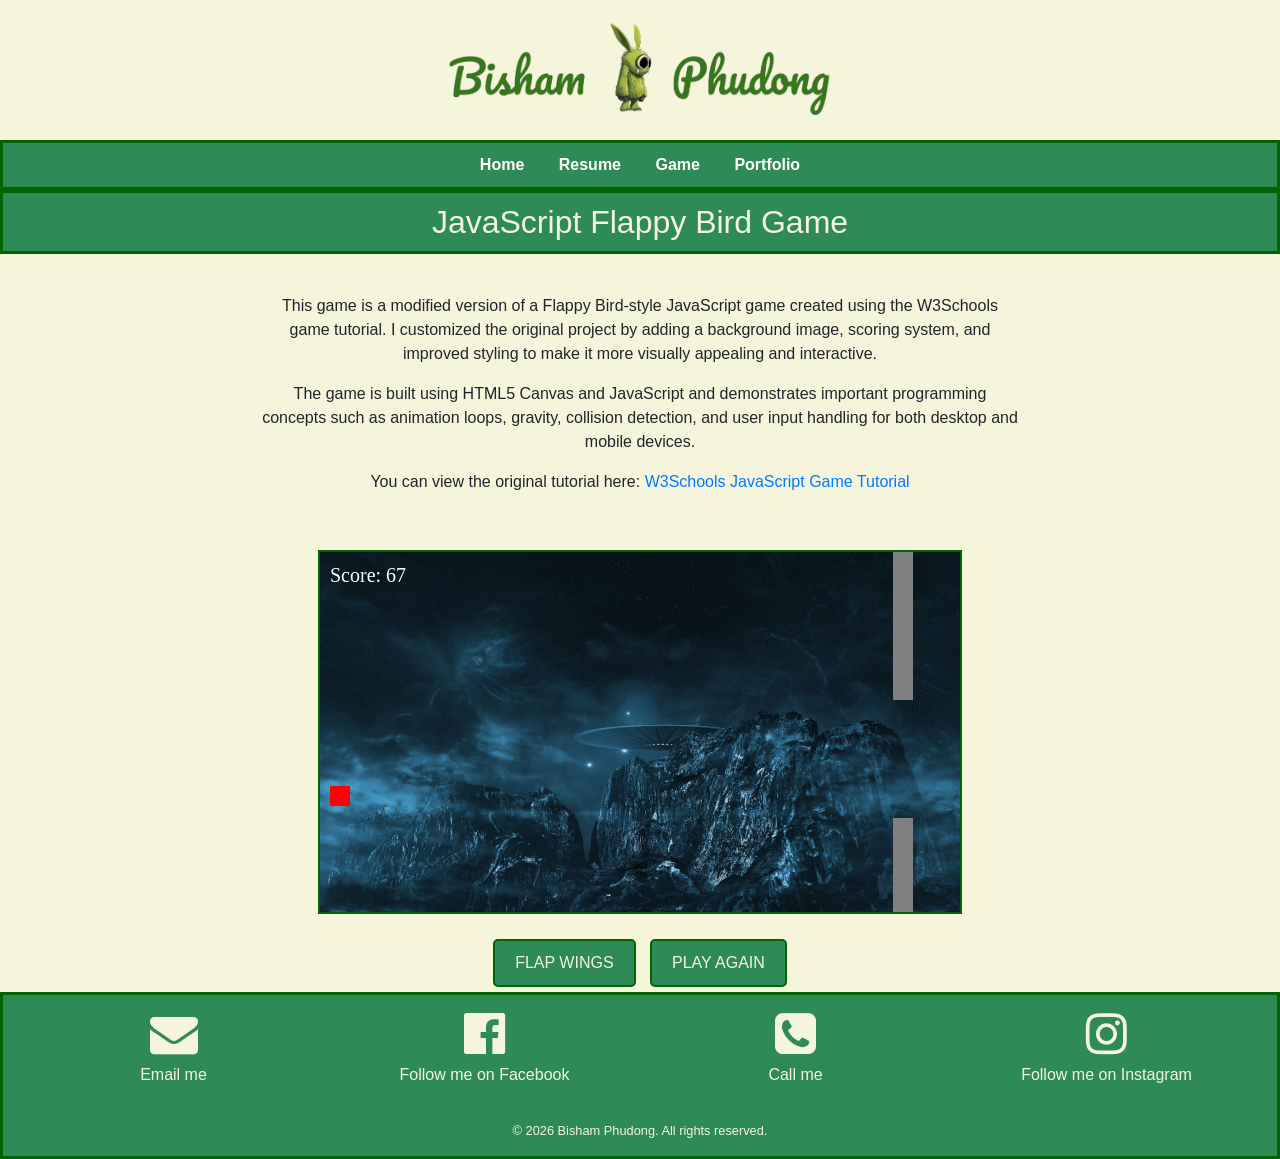
==== game.html @ cbcc02a0 "initial publish" ====
<!DOCTYPE html>
<html>
<head>
    <meta charset="utf-8">
    <meta name="viewport" content="width=device-width, initial-scale=1">

    <title>Game | Bisham Phudong Portfolio</title>

    <link rel="stylesheet" href="https://cdn.jsdelivr.net/npm/bootstrap@4.6.1/dist/css/bootstrap.min.css">
    <link rel="stylesheet" href="https://cdnjs.cloudflare.com/ajax/libs/font-awesome/4.7.0/css/font-awesome.min.css">

    <link rel="stylesheet" href="style.css">

    <style>
        canvas {
            border: 2px solid darkgreen;
            display: block;
            margin: 20px auto;
        }

        .game-controls {
            text-align: center;
            margin-top: 15px;
        }

        .myButton {
            background-color: seagreen;
            color: beige;
            border: 2px solid darkgreen;
            padding: 10px 20px;
            margin: 5px;
            font-size: 16px;
            cursor: pointer;
            border-radius: 5px;
        }

        .myButton:hover {
            background-color: darkgreen;
            color: white;
        }

        .mobile { display: none; }

        @media only screen and (max-width: 768px) {
            .desktop { display: none; }
            .mobile {
                display: block;
                touch-action: manipulation;
            }
        }

        /* ✅ CENTERED DESCRIPTION BOX */
        .game-description {
            max-width: 800px;
            margin: 20px auto;
            padding: 20px;
            text-align: center;
        }
    </style>
</head>

<body onload="startGame()">

<header>
    <img height="100" width="400" src="images/logo.png" alt="Logo">
</header>

<nav>
    <ul>
        <li><a href="index.html">Home</a></li>
        <li><a href="resume.html">Resume</a></li>
        <li><a href="game.html">Game</a></li>
        <li><a href="portfolio.html">Portfolio</a></li>
    </ul>
</nav>

<main>

<h2>JavaScript Flappy Bird Game</h2>

<!-- ✅ CENTERED DESCRIPTION -->
<div class="game-description">

    <p>
        This game is a modified version of a Flappy Bird-style JavaScript game created using the W3Schools game tutorial. I customized the original project by adding a background image, scoring system, and improved styling to make it more visually appealing and interactive.
    </p>

    <p>
        The game is built using HTML5 Canvas and JavaScript and demonstrates important programming concepts such as animation loops, gravity, collision detection, and user input handling for both desktop and mobile devices.
    </p>

    <p>
        You can view the original tutorial here:
        <a href="https://www.w3schools.com/graphics/game_intro.asp" target="_blank">
            W3Schools JavaScript Game Tutorial
        </a>
    </p>

</div>

<!-- GAME AREA -->
<div id="game"></div>

<!-- DESKTOP CONTROLS -->
<div class="game-controls desktop">
    <button class="myButton"
        onmousedown="accelerate(-0.2)"
        onmouseup="accelerate(0.05)">
        FLAP WINGS
    </button>

    <button class="myButton" onclick="location.reload()">
        PLAY AGAIN
    </button>
</div>

<!-- MOBILE CONTROLS -->
<div class="game-controls mobile">
    <button class="myButton"
        ontouchstart="accelerate(-0.2)"
        ontouchend="accelerate(0.05)">
        FLAP WINGS
    </button>

    <button class="myButton" onclick="location.reload()">
        PLAY AGAIN
    </button>
</div>

<script>
var myGamePiece;
var myObstacles = [];
var myScore;

var bgImage = new Image();
bgImage.src = "images/background.jpg";

var canvasWidth = 640;
var canvasHeight = 360;

if (window.innerWidth < 768) {
    canvasWidth = 300;
    canvasHeight = 300;
}

function startGame() {
    myGamePiece = new component(20, 20, "red", 10, 120);
    myGamePiece.gravity = 0.05;
    myScore = new component("20px", "Consolas", "white", 10, 30, "text");
    myGameArea.start();
}

var myGameArea = {
    canvas: document.createElement("canvas"),

    start: function () {
        this.canvas.width = canvasWidth;
        this.canvas.height = canvasHeight;

        this.context = this.canvas.getContext("2d");
        document.getElementById("game").appendChild(this.canvas);

        this.frameNo = 0;
        this.interval = setInterval(updateGameArea, 20);
    },

    clear: function () {
        this.context.drawImage(bgImage, 0, 0, this.canvas.width, this.canvas.height);
    }
}

function component(width, height, color, x, y, type) {
    this.type = type;
    this.width = width;
    this.height = height;
    this.x = x;
    this.y = y;
    this.gravity = 0;
    this.gravitySpeed = 0;

    this.update = function () {
        var ctx = myGameArea.context;

        if (this.type == "text") {
            ctx.font = this.width + " " + this.height;
            ctx.fillStyle = color;
            ctx.fillText(this.text, this.x, this.y);
        } else {
            ctx.fillStyle = color;
            ctx.fillRect(this.x, this.y, this.width, this.height);
        }
    }

    this.newPos = function () {
        this.gravitySpeed += this.gravity;
        this.y += this.gravitySpeed;
        this.hitBottom();
    }

    this.hitBottom = function () {
        var bottom = myGameArea.canvas.height - this.height;
        if (this.y > bottom) {
            this.y = bottom;
            this.gravitySpeed = 0;
        }
    }

    this.crashWith = function (other) {
        return !(
            this.y + this.height < other.y ||
            this.y > other.y + other.height ||
            this.x + this.width < other.x ||
            this.x > other.x + other.width
        );
    }
}

function updateGameArea() {

    for (let i = 0; i < myObstacles.length; i++) {
        if (myGamePiece.crashWith(myObstacles[i])) {
            return;
        }
    }

    myGameArea.clear();
    myGameArea.frameNo++;

    if (myGameArea.frameNo == 1 || everyinterval(150)) {
        let x = myGameArea.canvas.width;
        let height = Math.floor(Math.random() * 180 + 20);
        let gap = Math.floor(Math.random() * 150 + 50);

        myObstacles.push(new component(20, height, "gray", x, 0));
        myObstacles.push(new component(20, canvasHeight - height - gap, "gray", x, height + gap));
    }

    for (let i = 0; i < myObstacles.length; i++) {
        myObstacles[i].x -= 1;
        myObstacles[i].update();
    }

    myScore.text = "Score: " + myGameArea.frameNo;
    myScore.update();

    myGamePiece.newPos();
    myGamePiece.update();
}

function everyinterval(n) {
    return (myGameArea.frameNo / n) % 1 == 0;
}

function accelerate(n) {
    myGamePiece.gravity = n;
}
</script>

</main>

<footer>
    <div class="container-fluid">
        <div class="row">

            <div class="col-sm-3 text-center">
                <i class="fa fa-envelope"></i><br>
                <a href="mailto:bishamphudong6@gmail.com">Email me</a>
            </div>

            <div class="col-sm-3 text-center">
                <i class="fa fa-facebook-official"></i><br>
                <a href="https://www.facebook.com/bisham.phudong" target="_blank">
                    Follow me on Facebook
                </a>
            </div>

            <div class="col-sm-3 text-center">
                <i class="fa fa-phone-square"></i><br>
                <a href="tel:7633468471">Call me</a>
            </div>

            <div class="col-sm-3 text-center">
                <i class="fa fa-instagram"></i><br>
                <a href="https://www.instagram.com/bisham_phudong" target="_blank">
                    Follow me on Instagram
                </a>
            </div>

        </div>

        <br>
        <small>&copy; 2026 Bisham Phudong. All rights reserved.</small>
    </div>
</footer>

</body>
</html>
---- style.css ----
@import url('https://fonts.googleapis.com/css2?family=Montserrat:ital,wght@0,100..900;1,100..900&display=swap');

body {
    margin: 0;
    padding: 0;
    background-color: beige;
    font-family: Arial, sans-serif;
}


header {
    text-align: center;
    padding: 20px;
}

nav {
    font-weight: bold;
    text-align: center;
    color: white;
    line-height: 150%;
    background-color: seagreen;
    padding: 10px;
    border: 3px solid darkgreen;
}

nav ul {
    list-style: none;
    margin: 0;
    padding: 0;
}

nav li {
    display: inline;
    padding: 0 15px;
}

nav a {
    text-decoration: none;
    color: white;
}

nav a:hover {
    color: black;
}

.home-hero {
    background-image: url("images/hero-image.jpg");
    height: 100px;
    background-size: cover;
    background-position: center;
    display: flex;
    justify-content: center;
    align-items: center;
    text-align: center;
}

.home-hero h1 {
    font-family: 'Dancing Script', cursive;
    font-size: 45px;
    color: beige;
    text-shadow: 2px 2px 4px black;
}
h2 {
    background-color: seagreen;
    padding: 10px;
    border: 3px solid darkgreen;
    text-align: center;
    color: beige;
}

.home-photo {
    width: 200px;
    height: 200px;
    border-radius: 50%;
    object-fit: cover;
    border: 3px solid darkgreen;
}

canvas {
    display: block;
    margin: 20px auto;
}

.myButton {
    background-color: seagreen;
    color: beige;
    border: 2px solid darkgreen;
    padding: 10px 20px;
    margin: 5px;
    cursor: pointer;
}

.myButton:hover {
    background-color: darkgreen;
    color: white;
}


.resume-page {
    background-color: #e9e2d0;
}

.resume-page main {
    max-width: 500px;   /* ~5 inches readable width */
    margin: 40px auto;
    padding: 40px;
    background-color: white;
    box-shadow: 0 0 12px rgba(0,0,0,0.2);
    line-height: 1.6;
    border-radius: 2px;
}

.resume-page .row {
    margin-left: 0;
    margin-right: 0;
}

.resume-page .col-md-8,
.resume-page .col-md-4 {
    width: 100%;
    max-width: 100%;
    flex: 100%;
}


footer {
    background-color: seagreen;
    padding: 15px;
    border: 3px solid darkgreen;
    text-align: center;
}

footer i {
    font-size: 30px;
    display: block;
    margin-bottom: 5px;
}

footer a {
    color: beige;
    text-decoration: none;
}

footer small {
    color: beige;
    display: block;
    margin-top: 10px;
}

.fa {
    font-size: 3em;
    color: beige;
}

@media only screen and (max-width: 1024px) {
    h1 {
        font-size: 2em;
    }

    .resume-page main {
        padding: 25px;
    }
}

@media only screen and (max-width: 768px) {
    h1 {
        font-size: 1.5em;
    }

    nav li {
        display: block;
        padding: 10px 0;
    }

    .resume-page main {
        width: 90%;
        padding: 20px;
    }
}
.profile-img {
    width: 140px;
    height: 140px;
    border-radius: 50%;
    object-fit: cover;
    display: block;
    margin: 15px auto;
    border: 3px solid darkgreen;
}

.portfolio-img {
    width: 100%;
    height: 220px;
    object-fit: cover;
    border: 4px solid darkgreen;
    padding: 8px;
    background-color: white;
    border-radius: 4px;
}
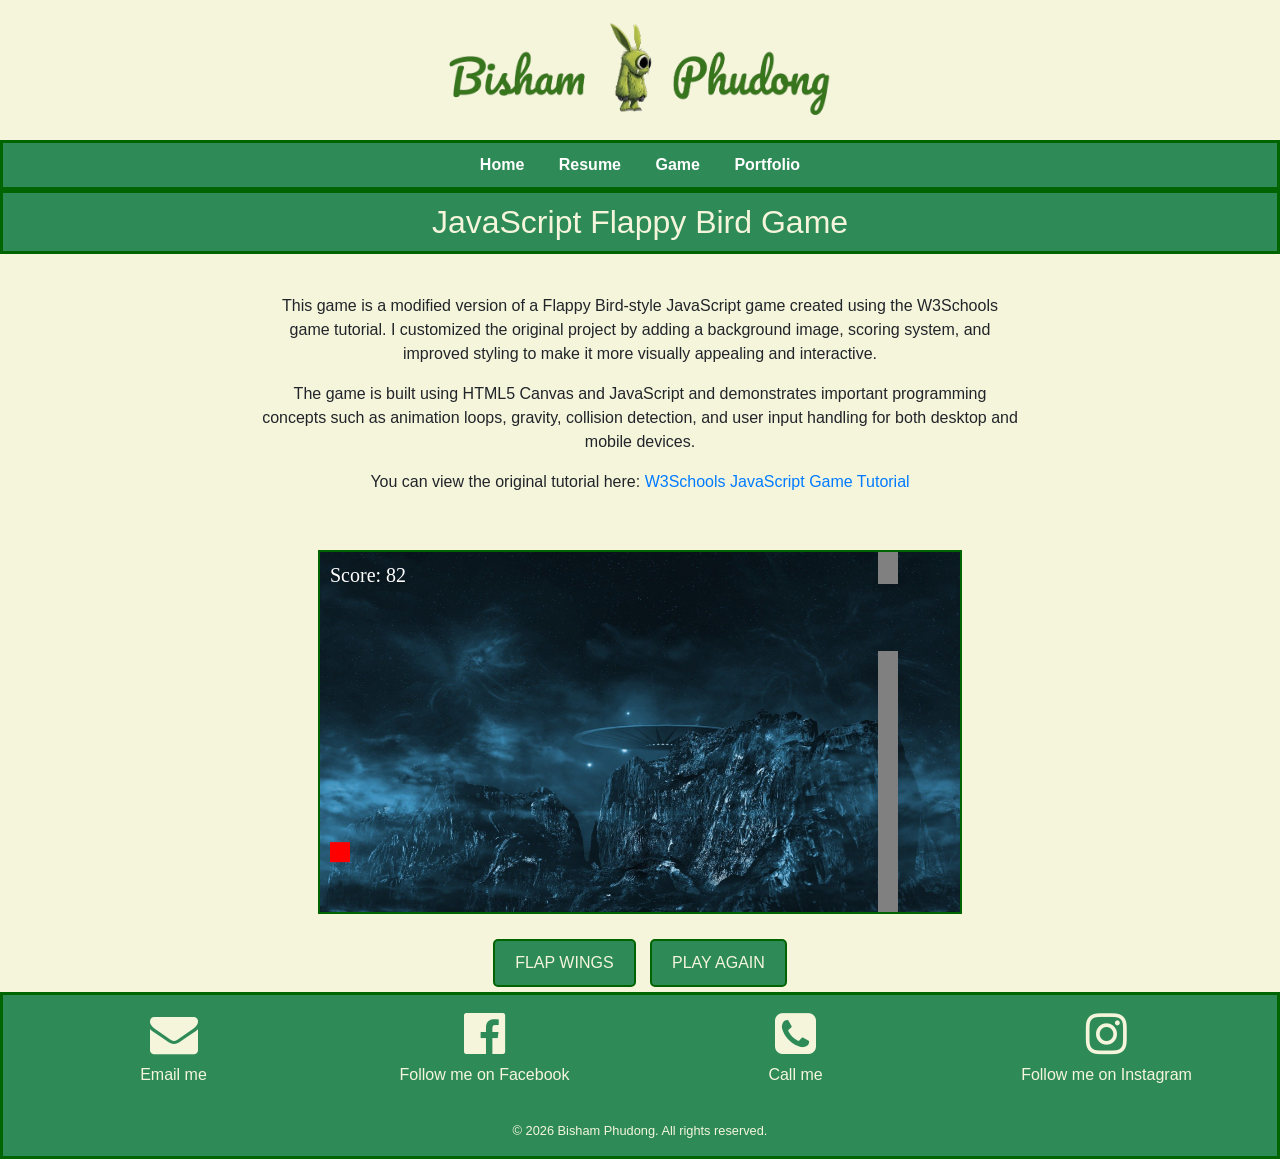
==== commit 76daf320: "second publish" ====
--- a/game.html
+++ b/game.html
@@ -1,17 +1,24 @@
 <!DOCTYPE html>
 <html>
+
 <head>
+
     <meta charset="utf-8">
+
     <meta name="viewport" content="width=device-width, initial-scale=1">
 
-    <title>Game | Bisham Phudong Portfolio</title>
-
+    <title>Game</title>
+
+    <!-- External Bootstrap and Font Awesome libraries -->
     <link rel="stylesheet" href="https://cdn.jsdelivr.net/npm/bootstrap@4.6.1/dist/css/bootstrap.min.css">
+
     <link rel="stylesheet" href="https://cdnjs.cloudflare.com/ajax/libs/font-awesome/4.7.0/css/font-awesome.min.css">
 
     <link rel="stylesheet" href="style.css">
 
     <style>
+
+        /* Canvas styling for the game display */
         canvas {
             border: 2px solid darkgreen;
             display: block;
@@ -39,259 +46,398 @@
             color: white;
         }
 
-        .mobile { display: none; }
-
+        .mobile {
+            display: none;
+        }
+
+        /* Mobile layout adjustments */
         @media only screen and (max-width: 768px) {
-            .desktop { display: none; }
+
+            .desktop {
+                display: none;
+            }
+
             .mobile {
                 display: block;
                 touch-action: manipulation;
             }
-        }
-
-        /* ✅ CENTERED DESCRIPTION BOX */
+
+        }
+
+        /* Centers the game description content */
         .game-description {
             max-width: 800px;
             margin: 20px auto;
             padding: 20px;
             text-align: center;
         }
+
     </style>
+
 </head>
 
 <body onload="startGame()">
 
-<header>
-    <img height="100" width="400" src="images/logo.png" alt="Logo">
-</header>
-
-<nav>
-    <ul>
-        <li><a href="index.html">Home</a></li>
-        <li><a href="resume.html">Resume</a></li>
-        <li><a href="game.html">Game</a></li>
-        <li><a href="portfolio.html">Portfolio</a></li>
-    </ul>
-</nav>
-
-<main>
-
-<h2>JavaScript Flappy Bird Game</h2>
-
-<!-- ✅ CENTERED DESCRIPTION -->
-<div class="game-description">
-
-    <p>
-        This game is a modified version of a Flappy Bird-style JavaScript game created using the W3Schools game tutorial. I customized the original project by adding a background image, scoring system, and improved styling to make it more visually appealing and interactive.
-    </p>
-
-    <p>
-        The game is built using HTML5 Canvas and JavaScript and demonstrates important programming concepts such as animation loops, gravity, collision detection, and user input handling for both desktop and mobile devices.
-    </p>
-
-    <p>
-        You can view the original tutorial here:
-        <a href="https://www.w3schools.com/graphics/game_intro.asp" target="_blank">
-            W3Schools JavaScript Game Tutorial
-        </a>
-    </p>
-
-</div>
-
-<!-- GAME AREA -->
-<div id="game"></div>
-
-<!-- DESKTOP CONTROLS -->
-<div class="game-controls desktop">
-    <button class="myButton"
-        onmousedown="accelerate(-0.2)"
-        onmouseup="accelerate(0.05)">
-        FLAP WINGS
-    </button>
-
-    <button class="myButton" onclick="location.reload()">
-        PLAY AGAIN
-    </button>
-</div>
-
-<!-- MOBILE CONTROLS -->
-<div class="game-controls mobile">
-    <button class="myButton"
-        ontouchstart="accelerate(-0.2)"
-        ontouchend="accelerate(0.05)">
-        FLAP WINGS
-    </button>
-
-    <button class="myButton" onclick="location.reload()">
-        PLAY AGAIN
-    </button>
-</div>
-
-<script>
-var myGamePiece;
-var myObstacles = [];
-var myScore;
-
-var bgImage = new Image();
-bgImage.src = "images/background.jpg";
-
-var canvasWidth = 640;
-var canvasHeight = 360;
-
-if (window.innerWidth < 768) {
-    canvasWidth = 300;
-    canvasHeight = 300;
-}
-
-function startGame() {
-    myGamePiece = new component(20, 20, "red", 10, 120);
-    myGamePiece.gravity = 0.05;
-    myScore = new component("20px", "Consolas", "white", 10, 30, "text");
-    myGameArea.start();
-}
-
-var myGameArea = {
-    canvas: document.createElement("canvas"),
-
-    start: function () {
-        this.canvas.width = canvasWidth;
-        this.canvas.height = canvasHeight;
-
-        this.context = this.canvas.getContext("2d");
-        document.getElementById("game").appendChild(this.canvas);
-
-        this.frameNo = 0;
-        this.interval = setInterval(updateGameArea, 20);
-    },
-
-    clear: function () {
-        this.context.drawImage(bgImage, 0, 0, this.canvas.width, this.canvas.height);
-    }
-}
-
-function component(width, height, color, x, y, type) {
-    this.type = type;
-    this.width = width;
-    this.height = height;
-    this.x = x;
-    this.y = y;
-    this.gravity = 0;
-    this.gravitySpeed = 0;
-
-    this.update = function () {
-        var ctx = myGameArea.context;
-
-        if (this.type == "text") {
-            ctx.font = this.width + " " + this.height;
-            ctx.fillStyle = color;
-            ctx.fillText(this.text, this.x, this.y);
-        } else {
-            ctx.fillStyle = color;
-            ctx.fillRect(this.x, this.y, this.width, this.height);
-        }
-    }
-
-    this.newPos = function () {
-        this.gravitySpeed += this.gravity;
-        this.y += this.gravitySpeed;
-        this.hitBottom();
-    }
-
-    this.hitBottom = function () {
-        var bottom = myGameArea.canvas.height - this.height;
-        if (this.y > bottom) {
-            this.y = bottom;
-            this.gravitySpeed = 0;
-        }
-    }
-
-    this.crashWith = function (other) {
-        return !(
-            this.y + this.height < other.y ||
-            this.y > other.y + other.height ||
-            this.x + this.width < other.x ||
-            this.x > other.x + other.width
-        );
-    }
-}
-
-function updateGameArea() {
-
-    for (let i = 0; i < myObstacles.length; i++) {
-        if (myGamePiece.crashWith(myObstacles[i])) {
-            return;
-        }
-    }
-
-    myGameArea.clear();
-    myGameArea.frameNo++;
-
-    if (myGameArea.frameNo == 1 || everyinterval(150)) {
-        let x = myGameArea.canvas.width;
-        let height = Math.floor(Math.random() * 180 + 20);
-        let gap = Math.floor(Math.random() * 150 + 50);
-
-        myObstacles.push(new component(20, height, "gray", x, 0));
-        myObstacles.push(new component(20, canvasHeight - height - gap, "gray", x, height + gap));
-    }
-
-    for (let i = 0; i < myObstacles.length; i++) {
-        myObstacles[i].x -= 1;
-        myObstacles[i].update();
-    }
-
-    myScore.text = "Score: " + myGameArea.frameNo;
-    myScore.update();
-
-    myGamePiece.newPos();
-    myGamePiece.update();
-}
-
-function everyinterval(n) {
-    return (myGameArea.frameNo / n) % 1 == 0;
-}
-
-function accelerate(n) {
-    myGamePiece.gravity = n;
-}
-</script>
-
-</main>
-
-<footer>
-    <div class="container-fluid">
-        <div class="row">
-
-            <div class="col-sm-3 text-center">
-                <i class="fa fa-envelope"></i><br>
-                <a href="mailto:bishamphudong6@gmail.com">Email me</a>
+    <header>
+
+        <img height="100" width="400" src="images/logo.png" alt="Logo">
+
+    </header>
+
+    <!-- Navigation menu -->
+    <nav>
+
+        <ul>
+
+            <li><a href="index.html">Home</a></li>
+
+            <li><a href="resume.html">Resume</a></li>
+
+            <li><a href="game.html">Game</a></li>
+
+            <li><a href="portfolio.html">Portfolio</a></li>
+
+        </ul>
+
+    </nav>
+
+    <main>
+
+        <h2>JavaScript Flappy Bird Game</h2>
+
+        <!-- Game description section -->
+        <div class="game-description">
+
+            <p>
+                This game is a modified version of a Flappy Bird-style JavaScript game created using the W3Schools game tutorial. I customized the original project by adding a background image, scoring system, and improved styling to make it more visually appealing and interactive.
+            </p>
+
+            <p>
+                The game is built using HTML5 Canvas and JavaScript and demonstrates important programming concepts such as animation loops, gravity, collision detection, and user input handling for both desktop and mobile devices.
+            </p>
+
+            <p>
+                You can view the original tutorial here:
+
+                <a href="https://www.w3schools.com/graphics/game_intro.asp" target="_blank">
+                    W3Schools JavaScript Game Tutorial
+                </a>
+
+            </p>
+
+        </div>
+
+        <!-- Game canvas container -->
+        <div id="game"></div>
+
+        <!-- Desktop game controls -->
+        <div class="game-controls desktop">
+
+            <button class="myButton"
+                onmousedown="accelerate(-0.2)"
+                onmouseup="accelerate(0.05)">
+
+                FLAP WINGS
+
+            </button>
+
+            <button class="myButton" onclick="location.reload()">
+
+                PLAY AGAIN
+
+            </button>
+
+        </div>
+
+        <!-- Mobile game controls -->
+        <div class="game-controls mobile">
+
+            <button class="myButton"
+                ontouchstart="accelerate(-0.2)"
+                ontouchend="accelerate(0.05)">
+
+                FLAP WINGS
+
+            </button>
+
+            <button class="myButton" onclick="location.reload()">
+
+                PLAY AGAIN
+
+            </button>
+
+        </div>
+
+        <script>
+
+            // Main game variables
+            var myGamePiece;
+            var myObstacles = [];
+            var myScore;
+
+            var bgImage = new Image();
+            bgImage.src = "images/background.jpg";
+
+            var canvasWidth = 640;
+            var canvasHeight = 360;
+
+            // Resize canvas for mobile screens
+            if (window.innerWidth < 768) {
+
+                canvasWidth = 300;
+                canvasHeight = 300;
+
+            }
+
+            function startGame() {
+
+                myGamePiece = new component(20, 20, "red", 10, 120);
+
+                myGamePiece.gravity = 0.05;
+
+                myScore = new component("20px", "Consolas", "white", 10, 30, "text");
+
+                myGameArea.start();
+
+            }
+
+            var myGameArea = {
+
+                canvas: document.createElement("canvas"),
+
+                start: function () {
+
+                    this.canvas.width = canvasWidth;
+
+                    this.canvas.height = canvasHeight;
+
+                    this.context = this.canvas.getContext("2d");
+
+                    document.getElementById("game").appendChild(this.canvas);
+
+                    this.frameNo = 0;
+
+                    this.interval = setInterval(updateGameArea, 20);
+
+                },
+
+                clear: function () {
+
+                    this.context.drawImage(
+                        bgImage,
+                        0,
+                        0,
+                        this.canvas.width,
+                        this.canvas.height
+                    );
+
+                }
+
+            }
+
+            // Creates game objects such as player, obstacles, and text
+            function component(width, height, color, x, y, type) {
+
+                this.type = type;
+                this.width = width;
+                this.height = height;
+                this.x = x;
+                this.y = y;
+                this.gravity = 0;
+                this.gravitySpeed = 0;
+
+                this.update = function () {
+
+                    var ctx = myGameArea.context;
+
+                    if (this.type == "text") {
+
+                        ctx.font = this.width + " " + this.height;
+
+                        ctx.fillStyle = color;
+
+                        ctx.fillText(this.text, this.x, this.y);
+
+                    } else {
+
+                        ctx.fillStyle = color;
+
+                        ctx.fillRect(this.x, this.y, this.width, this.height);
+
+                    }
+
+                }
+
+                this.newPos = function () {
+
+                    this.gravitySpeed += this.gravity;
+
+                    this.y += this.gravitySpeed;
+
+                    this.hitBottom();
+
+                }
+
+                this.hitBottom = function () {
+
+                    var bottom = myGameArea.canvas.height - this.height;
+
+                    if (this.y > bottom) {
+
+                        this.y = bottom;
+
+                        this.gravitySpeed = 0;
+
+                    }
+
+                }
+
+                this.crashWith = function (other) {
+
+                    return !(
+
+                        this.y + this.height < other.y ||
+                        this.y > other.y + other.height ||
+                        this.x + this.width < other.x ||
+                        this.x > other.x + other.width
+
+                    );
+
+                }
+
+            }
+
+            // Updates the game continuously
+            function updateGameArea() {
+
+                for (let i = 0; i < myObstacles.length; i++) {
+
+                    if (myGamePiece.crashWith(myObstacles[i])) {
+
+                        return;
+
+                    }
+
+                }
+
+                myGameArea.clear();
+
+                myGameArea.frameNo++;
+
+                if (myGameArea.frameNo == 1 || everyinterval(150)) {
+
+                    let x = myGameArea.canvas.width;
+
+                    let height = Math.floor(Math.random() * 180 + 20);
+
+                    let gap = Math.floor(Math.random() * 150 + 50);
+
+                    myObstacles.push(
+                        new component(20, height, "gray", x, 0)
+                    );
+
+                    myObstacles.push(
+                        new component(
+                            20,
+                            canvasHeight - height - gap,
+                            "gray",
+                            x,
+                            height + gap
+                        )
+                    );
+
+                }
+
+                for (let i = 0; i < myObstacles.length; i++) {
+
+                    myObstacles[i].x -= 1;
+
+                    myObstacles[i].update();
+
+                }
+
+                myScore.text = "Score: " + myGameArea.frameNo;
+
+                myScore.update();
+
+                myGamePiece.newPos();
+
+                myGamePiece.update();
+
+            }
+
+            function everyinterval(n) {
+
+                return (myGameArea.frameNo / n) % 1 == 0;
+
+            }
+
+            // Controls player movement
+            function accelerate(n) {
+
+                myGamePiece.gravity = n;
+
+            }
+
+        </script>
+
+    </main>
+
+    <!-- Footer with contact information -->
+    <footer>
+
+        <div class="container-fluid">
+
+            <div class="row">
+
+                <div class="col-sm-3 text-center">
+
+                    <i class="fa fa-envelope"></i><br>
+
+                    <a href="mailto:bishamphudong6@gmail.com">Email me</a>
+
+                </div>
+
+                <div class="col-sm-3 text-center">
+
+                    <i class="fa fa-facebook-official"></i><br>
+
+                    <a href="https://www.facebook.com/bisham.phudong" target="_blank">
+                        Follow me on Facebook
+                    </a>
+
+                </div>
+
+                <div class="col-sm-3 text-center">
+
+                    <i class="fa fa-phone-square"></i><br>
+
+                    <a href="tel:7633468471">Call me</a>
+
+                </div>
+
+                <div class="col-sm-3 text-center">
+
+                    <i class="fa fa-instagram"></i><br>
+
+                    <a href="https://www.instagram.com/bisham_phudong" target="_blank">
+                        Follow me on Instagram
+                    </a>
+
+                </div>
+
             </div>
 
-            <div class="col-sm-3 text-center">
-                <i class="fa fa-facebook-official"></i><br>
-                <a href="https://www.facebook.com/bisham.phudong" target="_blank">
-                    Follow me on Facebook
-                </a>
-            </div>
-
-            <div class="col-sm-3 text-center">
-                <i class="fa fa-phone-square"></i><br>
-                <a href="tel:7633468471">Call me</a>
-            </div>
-
-            <div class="col-sm-3 text-center">
-                <i class="fa fa-instagram"></i><br>
-                <a href="https://www.instagram.com/bisham_phudong" target="_blank">
-                    Follow me on Instagram
-                </a>
-            </div>
+            <br>
+
+            <small>
+                &copy; 2026 Bisham Phudong. All rights reserved.
+            </small>
 
         </div>
 
-        <br>
-        <small>&copy; 2026 Bisham Phudong. All rights reserved.</small>
-    </div>
-</footer>
+    </footer>
 
 </body>
+
 </html>
--- a/style.css
+++ b/style.css
@@ -6,7 +6,6 @@
     background-color: beige;
     font-family: Arial, sans-serif;
 }
-
 
 header {
     text-align: center;
@@ -60,6 +59,7 @@
     color: beige;
     text-shadow: 2px 2px 4px black;
 }
+
 h2 {
     background-color: seagreen;
     padding: 10px;
@@ -95,13 +95,12 @@
     color: white;
 }
 
-
 .resume-page {
     background-color: #e9e2d0;
 }
 
 .resume-page main {
-    max-width: 500px;   /* ~5 inches readable width */
+    max-width: 500px;
     margin: 40px auto;
     padding: 40px;
     background-color: white;
@@ -122,7 +121,6 @@
     flex: 100%;
 }
 
-
 footer {
     background-color: seagreen;
     padding: 15px;
@@ -152,31 +150,6 @@
     color: beige;
 }
 
-@media only screen and (max-width: 1024px) {
-    h1 {
-        font-size: 2em;
-    }
-
-    .resume-page main {
-        padding: 25px;
-    }
-}
-
-@media only screen and (max-width: 768px) {
-    h1 {
-        font-size: 1.5em;
-    }
-
-    nav li {
-        display: block;
-        padding: 10px 0;
-    }
-
-    .resume-page main {
-        width: 90%;
-        padding: 20px;
-    }
-}
 .profile-img {
     width: 140px;
     height: 140px;
@@ -195,4 +168,36 @@
     padding: 8px;
     background-color: white;
     border-radius: 4px;
+}
+
+/* Tablet screen adjustments */
+@media only screen and (max-width: 1024px) {
+
+    h1 {
+        font-size: 2em;
+    }
+
+    .resume-page main {
+        padding: 25px;
+    }
+
+}
+
+/* Mobile screen adjustments */
+@media only screen and (max-width: 768px) {
+
+    h1 {
+        font-size: 1.5em;
+    }
+
+    nav li {
+        display: block;
+        padding: 10px 0;
+    }
+
+    .resume-page main {
+        width: 90%;
+        padding: 20px;
+    }
+
 }
